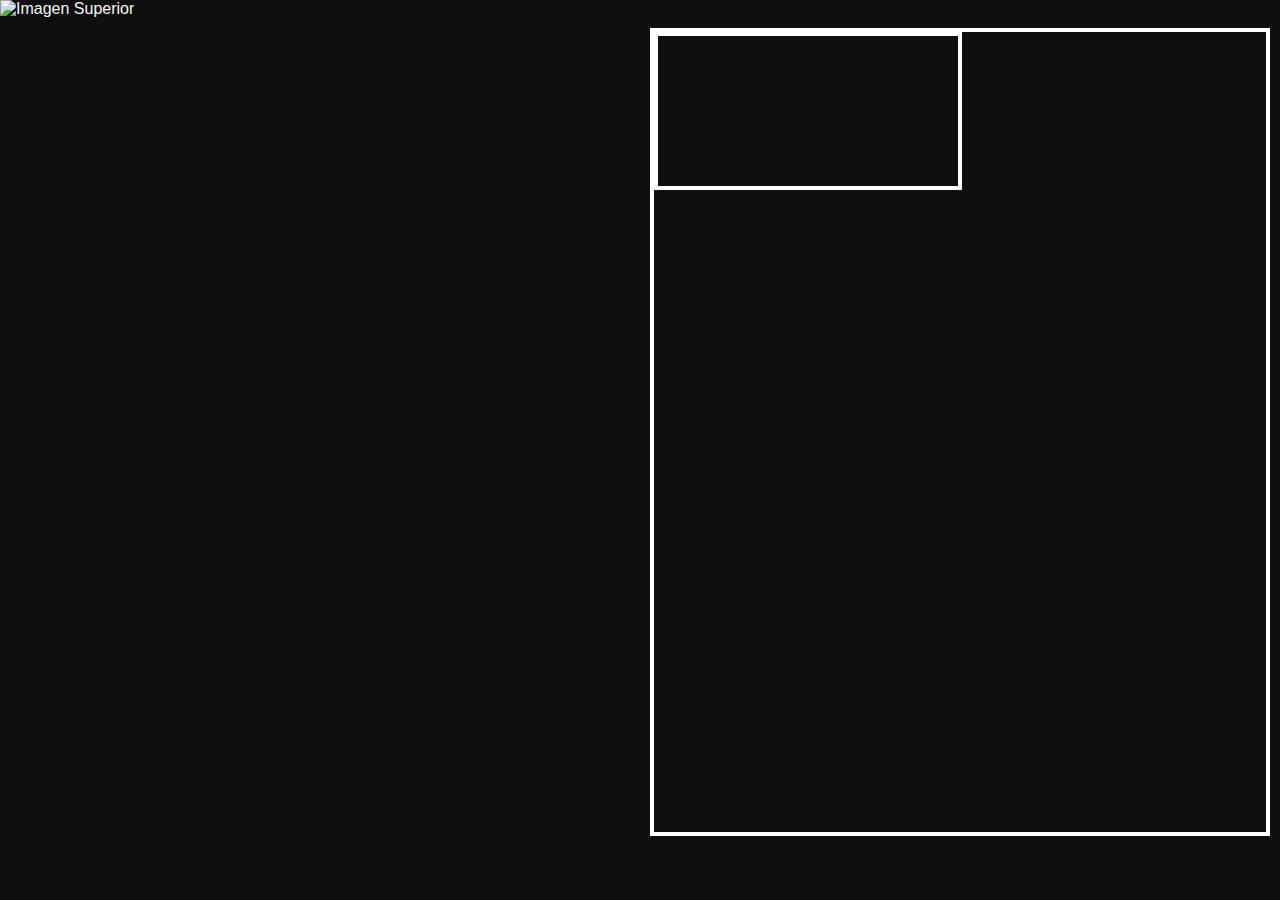
==== vis.html @ b8ab3692 "lolazo" ====
<!DOCTYPE html>
<html lang="es">
<head>
<meta charset="UTF-8">
<meta name="viewport" content="width=device-width, initial-scale=1.0">
<title>Disposición de Gráficos</title>
<link rel="stylesheet" href="style.css">
<script src="https://d3js.org/d3.v7.min.js"></script>
</head>
<body>

<div class="header-image">
  <!-- La imagen que elegirás más tarde -->
  <img src="path_to_your_image.jpg" alt="Imagen Superior" style="width:100%;">
</div>

<div class="container">
  <div class="left">
    <!-- Marcadores de posición para gráficos D3.js -->
    <div id="chart1" ></div>
    <div id="chart2" ></div>
    <div id="chart3" ></div>
  </div>
  <div class="right">
    <!-- Marcador de posición para un gráfico D3.js de ancho completo -->
    <div id="svg-container" style="height: 800px; overflow-y: auto;">
      <svg id="chart4"></svg>
    </div>
    
</div>

<script src="main.js"></script>

</body>
</html>
---- style.css ----
body { margin: 0; font-family: Arial, sans-serif; 
    background-color: rgb(15, 15, 15);
    color: whitesmoke;
}
.header-image { width: 100%; }
.container { display: flex; }
.left, .right { flex: 1; padding: 10px; }
.chart { border: 1px solid black; margin-bottom: 10px; height: 150px; }
.full { width: 100%; height: 300px; }
svg {
    border: solid 4px white;
}
#svg-container {
    border: solid 4px white;
    height: auto; /* o una altura específica que pueda contener todos tus elementos */
    overflow-y: auto; /* asegúrate de que esto esté permitiendo el scroll */
}
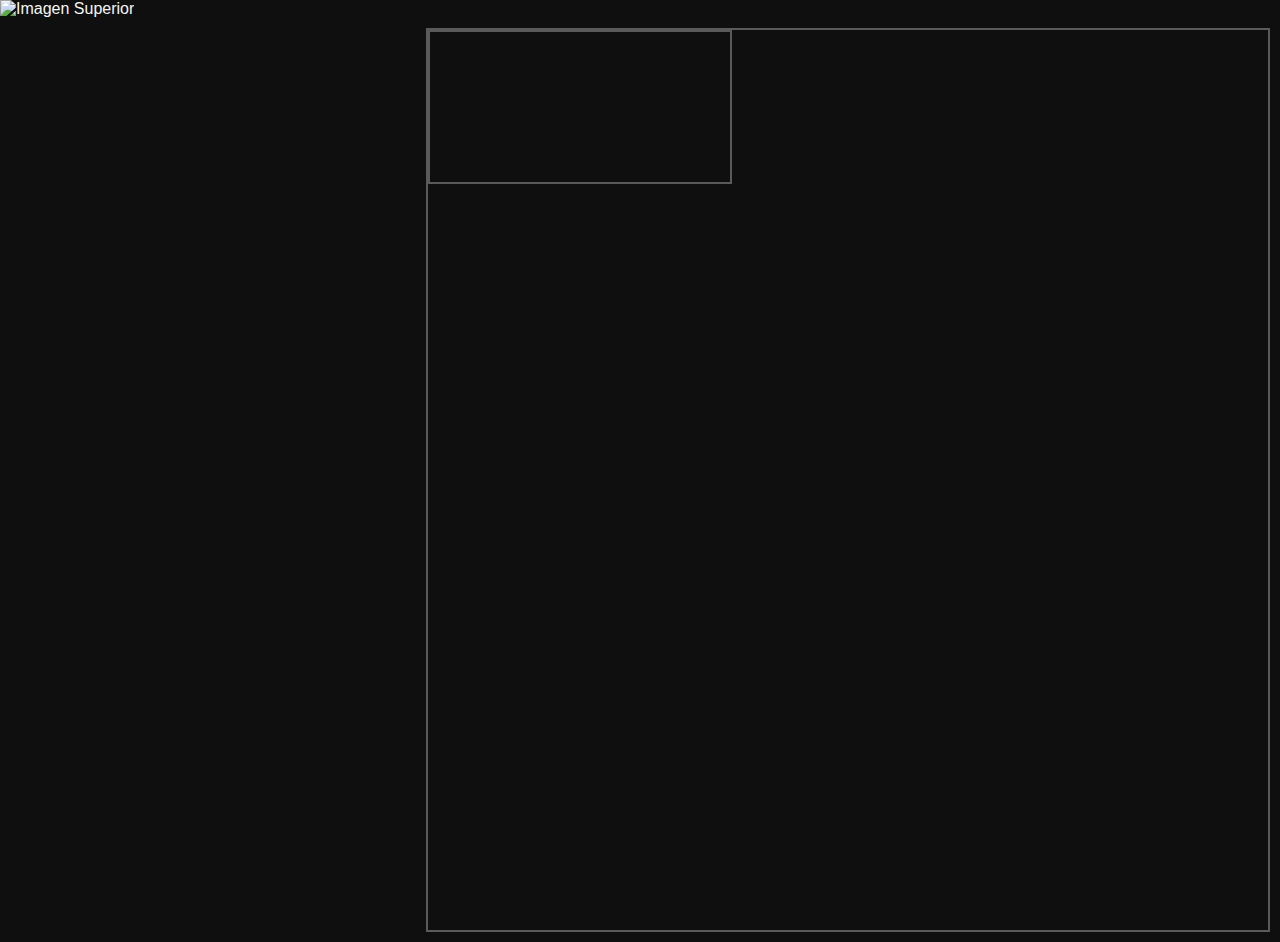
==== commit 12056f99: "fixed" ====
--- a/vis.html
+++ b/vis.html
@@ -23,7 +23,7 @@
   </div>
   <div class="right">
     <!-- Marcador de posición para un gráfico D3.js de ancho completo -->
-    <div id="svg-container" style="height: 800px; overflow-y: auto;">
+    <div id="svg-container" style="height: 900px;width: 840px; overflow-y: auto;">
       <svg id="chart4"></svg>
     </div>
     
--- a/style.css
+++ b/style.css
@@ -8,10 +8,11 @@
 .chart { border: 1px solid black; margin-bottom: 10px; height: 150px; }
 .full { width: 100%; height: 300px; }
 svg {
-    border: solid 4px white;
+    border: solid 2px rgb(90, 90, 90);
 }
 #svg-container {
-    border: solid 4px white;
+    border: solid 2px rgb(90, 90, 90);
     height: auto; /* o una altura específica que pueda contener todos tus elementos */
     overflow-y: auto; /* asegúrate de que esto esté permitiendo el scroll */
-}+    overflow-x: hidden; /* asegúrate de que esto esté permitiendo el scroll */
+}
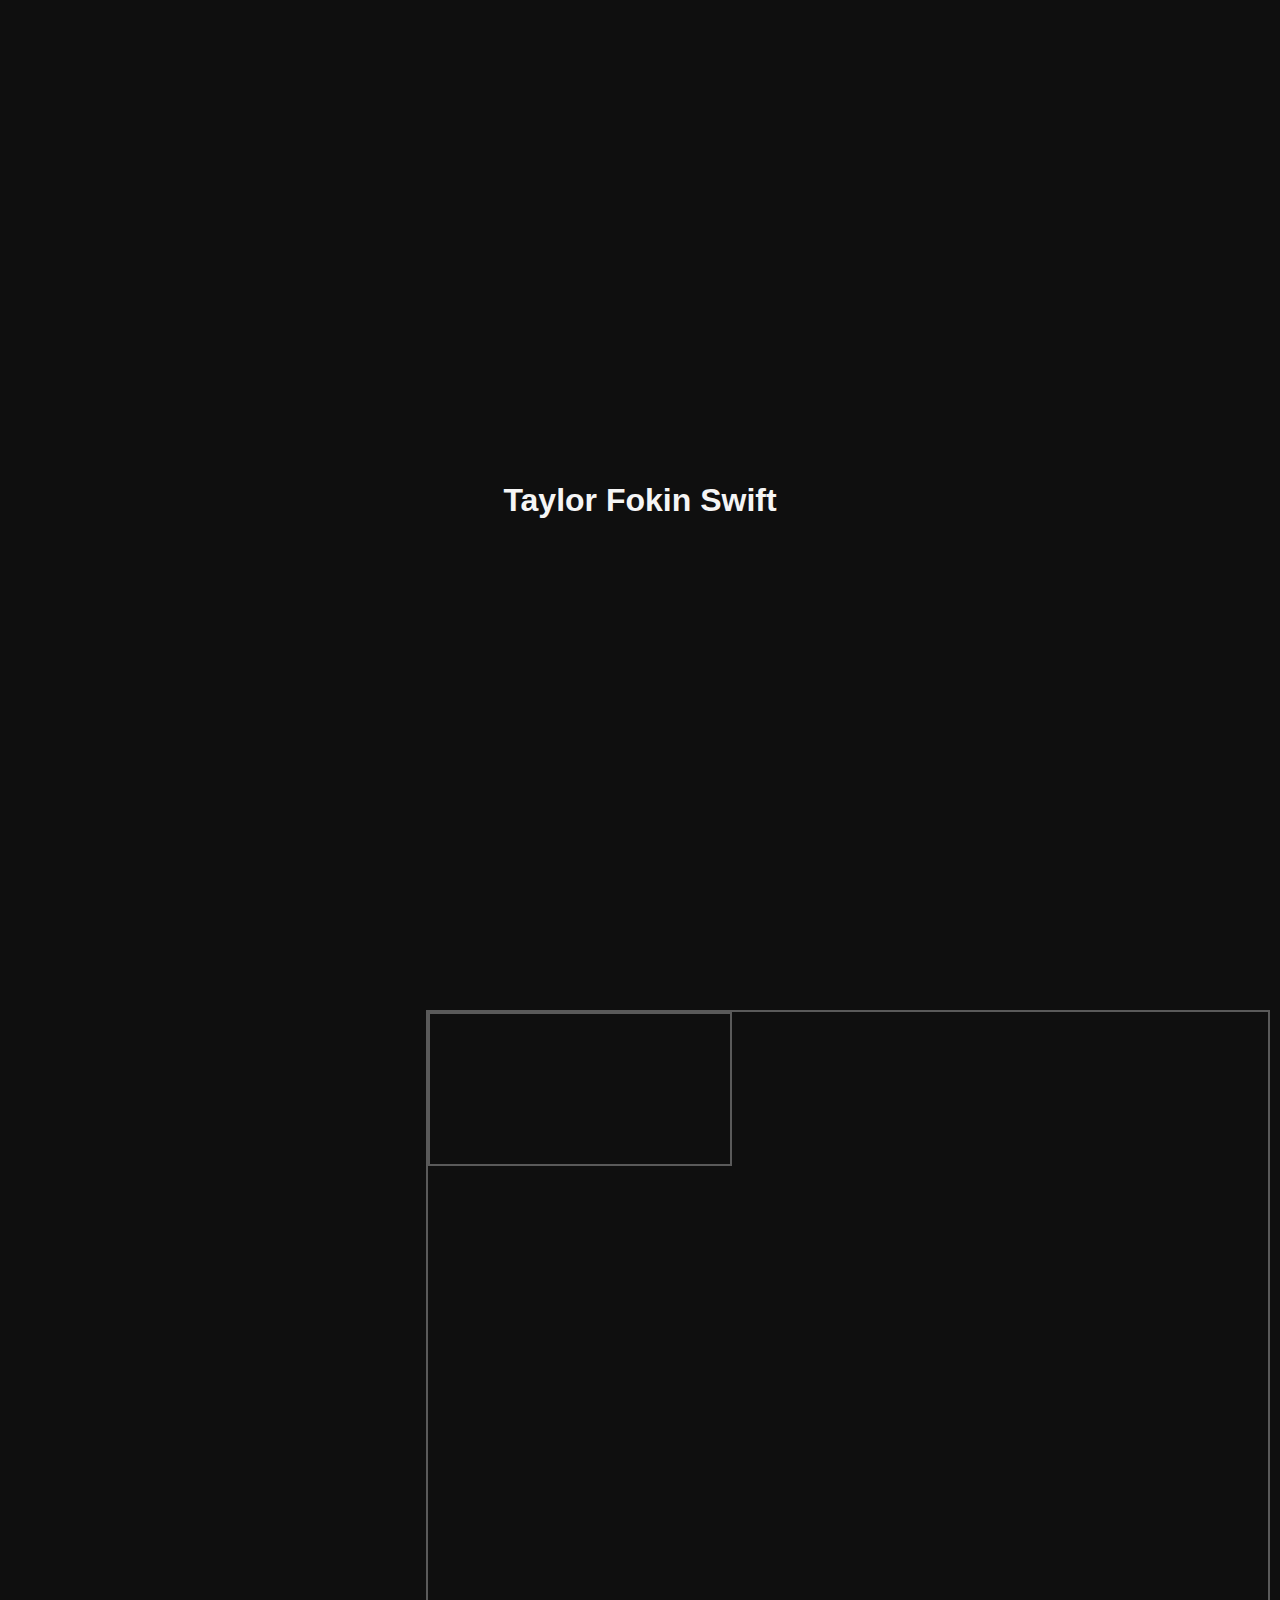
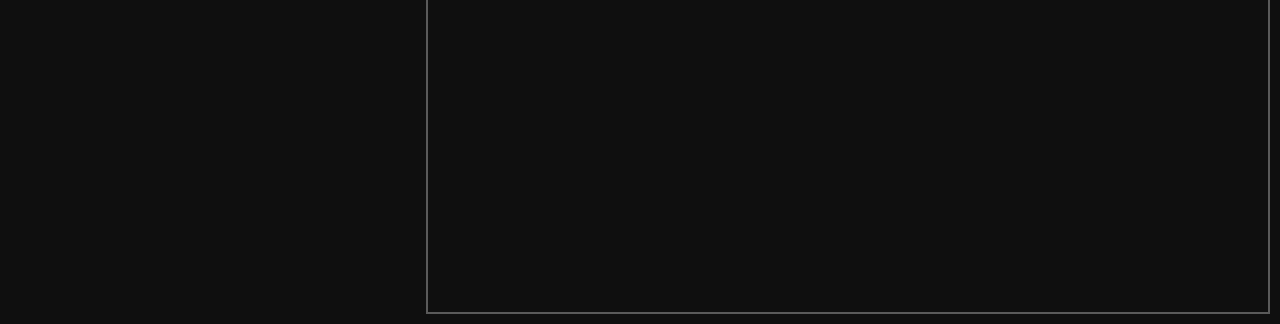
==== commit 1ad075ea: "sol" ====
--- a/vis.html
+++ b/vis.html
@@ -9,24 +9,21 @@
 </head>
 <body>
 
-<div class="header-image">
-  <!-- La imagen que elegirás más tarde -->
-  <img src="path_to_your_image.jpg" alt="Imagen Superior" style="width:100%;">
-</div>
+  <header>
+    <h1>Taylor Fokin Swift</h1>
+  </header>
 
 <div class="container">
   <div class="left">
     <!-- Marcadores de posición para gráficos D3.js -->
-    <div id="chart1" ></div>
-    <div id="chart2" ></div>
-    <div id="chart3" ></div>
+    <div id="chart2"></div>
   </div>
   <div class="right">
     <!-- Marcador de posición para un gráfico D3.js de ancho completo -->
     <div id="svg-container" style="height: 900px;width: 840px; overflow-y: auto;">
+
       <svg id="chart4"></svg>
     </div>
-    
 </div>
 
 <script src="main.js"></script>
--- a/style.css
+++ b/style.css
@@ -1,11 +1,11 @@
 body { margin: 0; font-family: Arial, sans-serif; 
     background-color: rgb(15, 15, 15);
-    color: whitesmoke;
+    color: #f5f5f5;
 }
 .header-image { width: 100%; }
 .container { display: flex; }
 .left, .right { flex: 1; padding: 10px; }
-.chart { border: 1px solid black; margin-bottom: 10px; height: 150px; }
+.chart { border: 1px solid rgb(0, 0, 0); margin-bottom: 10px; height: 150px; }
 .full { width: 100%; height: 300px; }
 svg {
     border: solid 2px rgb(90, 90, 90);
@@ -16,3 +16,15 @@
     overflow-y: auto; /* asegúrate de que esto esté permitiendo el scroll */
     overflow-x: hidden; /* asegúrate de que esto esté permitiendo el scroll */
 }
+.selected-album {
+    stroke: #e0e0e0; /* Color del borde */
+    stroke-width: 7; /* Ancho del borde */
+    stroke-opacity: 1; /* Opacidad del borde */
+}
+header {
+    display: flex;
+    justify-content: center;
+    align-items: center;
+    height: 1000px; /* Altura del header */
+    text-align: center; /* Asegura que el texto también esté centrado horizontalmente */
+}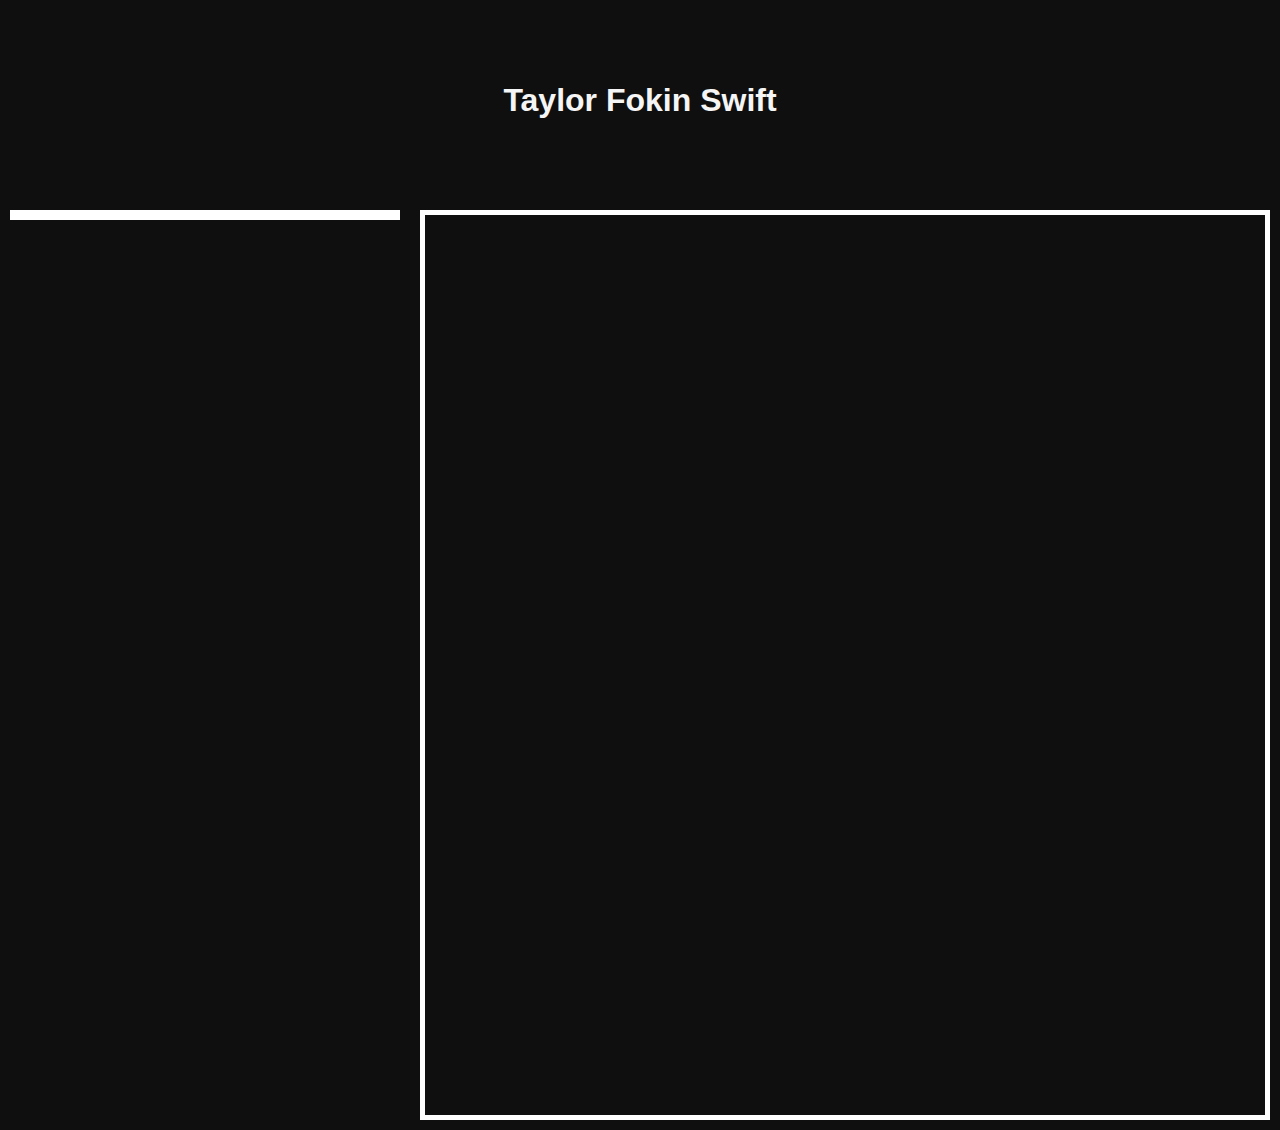
==== commit d77c5028: "imagenes agregadas" ====
--- a/vis.html
+++ b/vis.html
@@ -9,9 +9,11 @@
 </head>
 <body>
 
+<div id = "header">
   <header>
     <h1>Taylor Fokin Swift</h1>
   </header>
+</div>
 
 <div class="container">
   <div class="left">
--- a/style.css
+++ b/style.css
@@ -5,26 +5,26 @@
 .header-image { width: 100%; }
 .container { display: flex; }
 .left, .right { flex: 1; padding: 10px; }
-.chart { border: 1px solid rgb(0, 0, 0); margin-bottom: 10px; height: 150px; }
+.chart { border: 5px solid rgb(0, 0, 0); margin-bottom: 10px; height: 150px; }
 .full { width: 100%; height: 300px; }
-svg {
-    border: solid 2px rgb(90, 90, 90);
+#chart2 {
+    border: solid 5px rgb(255, 255, 255);
 }
 #svg-container {
-    border: solid 2px rgb(90, 90, 90);
+    border: solid 5px rgb(255, 255, 255);
     height: auto; /* o una altura específica que pueda contener todos tus elementos */
     overflow-y: auto; /* asegúrate de que esto esté permitiendo el scroll */
     overflow-x: hidden; /* asegúrate de que esto esté permitiendo el scroll */
 }
 .selected-album {
-    stroke: #e0e0e0; /* Color del borde */
-    stroke-width: 7; /* Ancho del borde */
+    stroke: #ffffff; /* Color del borde */
+    stroke-width: 5px; /* Ancho del borde */
     stroke-opacity: 1; /* Opacidad del borde */
 }
 header {
     display: flex;
     justify-content: center;
     align-items: center;
-    height: 1000px; /* Altura del header */
+    height: 200px; /* Altura del header */
     text-align: center; /* Asegura que el texto también esté centrado horizontalmente */
 }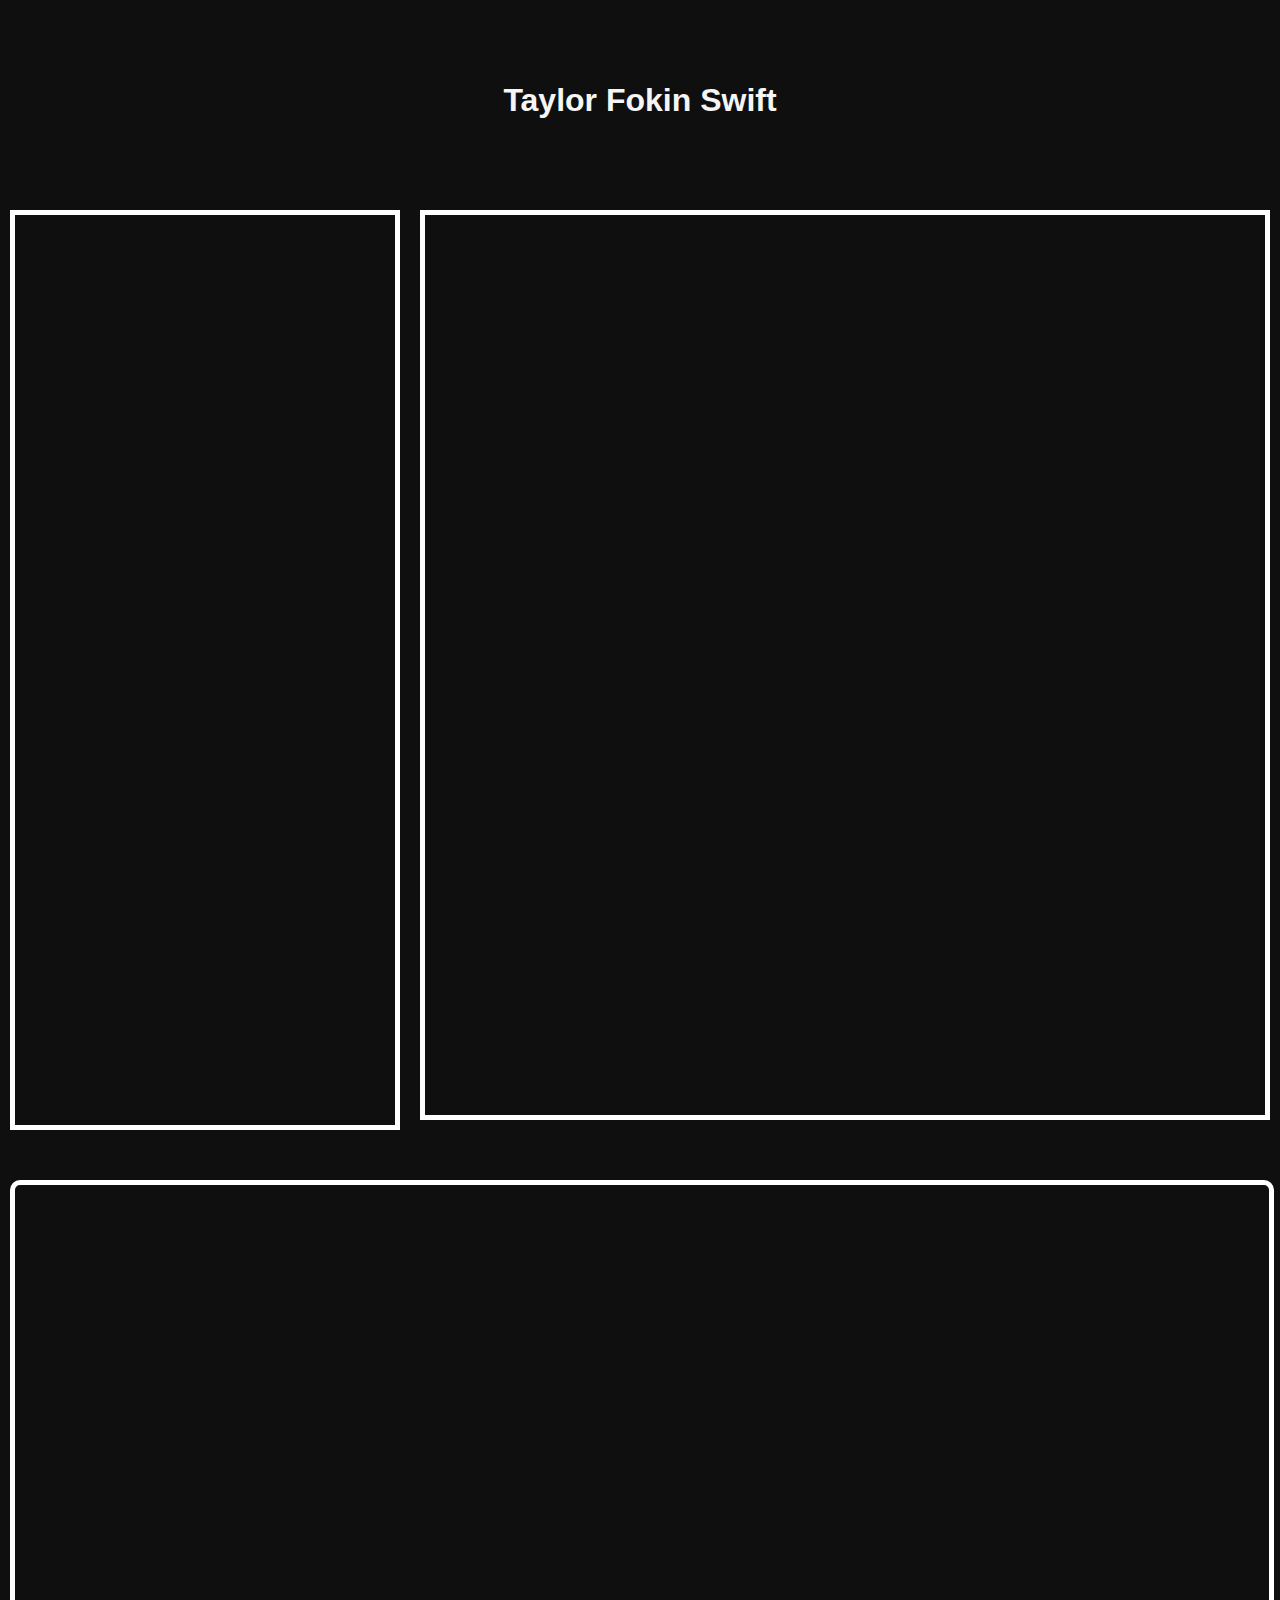
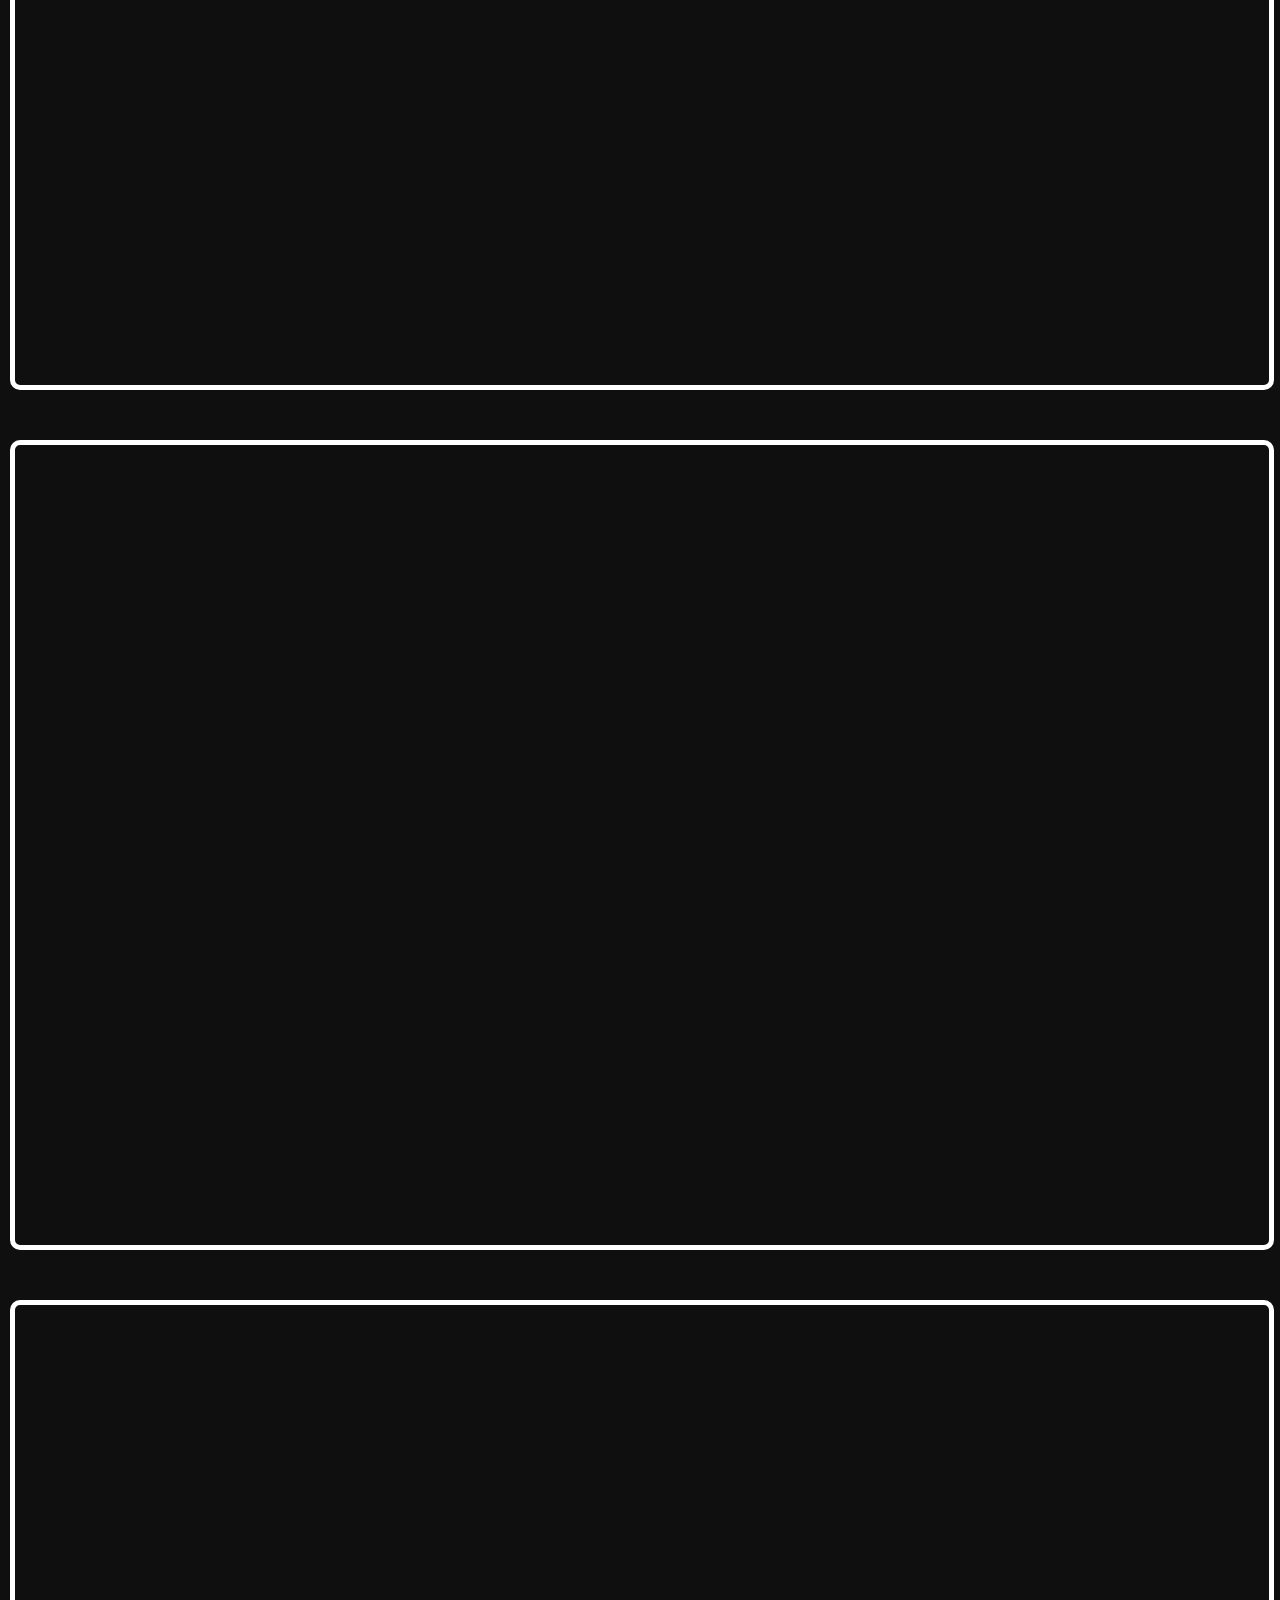
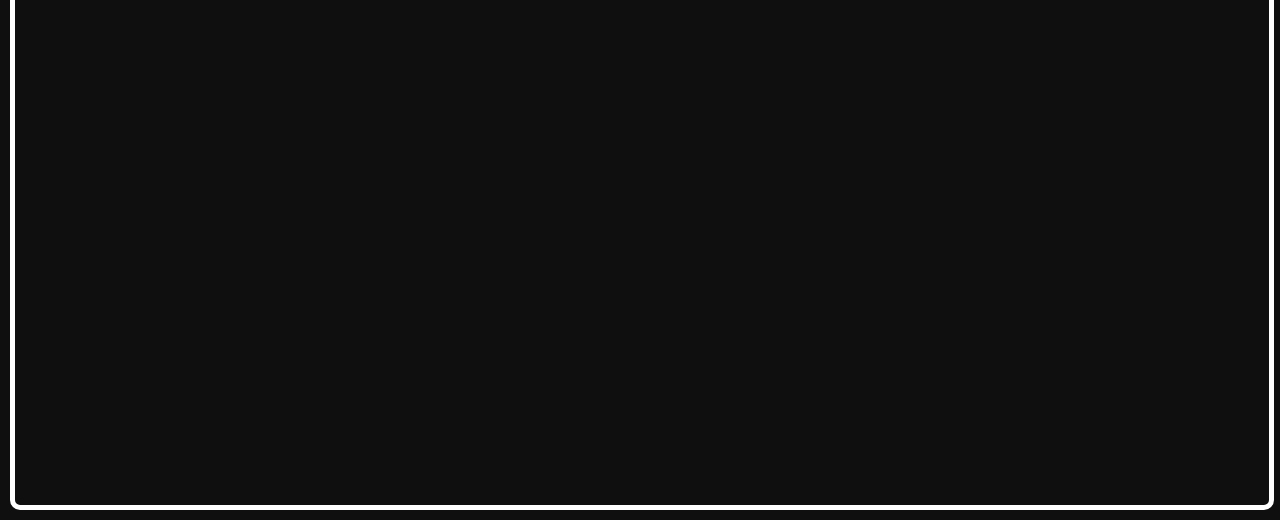
==== commit b9af7b7e: "record mundial" ====
--- a/vis.html
+++ b/vis.html
@@ -16,16 +16,26 @@
 </div>
 
 <div class="container">
-  <div class="left">
-    <!-- Marcadores de posición para gráficos D3.js -->
-    <div id="chart2"></div>
+  <div class="top">
+    <div class="left">
+      <div id="chart2"></div>
+    </div>
+
+    <div class="right">
+      <div id="svg-container" style="height: 900px;width: 840px; overflow-y: auto;">
+        <svg id="chart4"></svg>
+      </div>
+    </div>
   </div>
-  <div class="right">
-    <!-- Marcador de posición para un gráfico D3.js de ancho completo -->
-    <div id="svg-container" style="height: 900px;width: 840px; overflow-y: auto;">
 
-      <svg id="chart4"></svg>
-    </div>
+  <div class="bottom">
+    <div id="chart1"></div>
+    <div id="chart3"></div>
+    <div id="chart5"></div>
+  </div>
+</div>
+   
+
 </div>
 
 <script src="main.js"></script>
--- a/style.css
+++ b/style.css
@@ -1,20 +1,30 @@
-body { margin: 0; font-family: Arial, sans-serif; 
+body { 
+    margin: 0; 
+    font-family: Arial, sans-serif; 
     background-color: rgb(15, 15, 15);
     color: #f5f5f5;
 }
-.header-image { width: 100%; }
-.container { display: flex; }
+
+html { 
+    overflow-x: hidden;
+}
+
+.header-image { 
+    width: 100%; 
+}
+.container { 
+    display: flex; 
+}
 .left, .right { flex: 1; padding: 10px; }
-.chart { border: 5px solid rgb(0, 0, 0); margin-bottom: 10px; height: 150px; }
-.full { width: 100%; height: 300px; }
+
 #chart2 {
     border: solid 5px rgb(255, 255, 255);
+    height: 100%; /* o una altura específica que pueda contener todos tus elementos */
 }
 #svg-container {
     border: solid 5px rgb(255, 255, 255);
     height: auto; /* o una altura específica que pueda contener todos tus elementos */
     overflow-y: auto; /* asegúrate de que esto esté permitiendo el scroll */
-    overflow-x: hidden; /* asegúrate de que esto esté permitiendo el scroll */
 }
 .selected-album {
     stroke: #ffffff; /* Color del borde */
@@ -27,4 +37,47 @@
     align-items: center;
     height: 200px; /* Altura del header */
     text-align: center; /* Asegura que el texto también esté centrado horizontalmente */
+}
+.selected-artist {
+    stroke: white;
+    stroke-width: 4; /* Ajusta el ancho del margen según lo necesites */
+  }
+  
+#chart3 {
+    border-radius: 10px;
+    margin: 10px;
+    height: 800px;
+    width: 98%;
+    border: 5px solid rgb(255, 255, 255);
+    margin-top: 50px;
+}
+
+.container {
+    display: flex;
+    flex-direction: column; /* Esto coloca los contenedores .top y .bottom uno encima del otro */
+  }
+  
+  .top {
+    display: flex; /* Esto mantiene a chart2 y chart4 lado a lado */
+  }
+  
+  .left, .right {
+    flex: 1; /* Esto les da a los contenedores .left y .right tamaños iguales dentro de .top */
+  }
+  
+#chart1 {
+    border-radius: 10px;
+    margin: 10px;
+    height: 800px;
+    width: 98%;
+    border: 5px solid rgb(255, 255, 255);
+    margin-top: 50px;
+}
+#chart5 {
+    border-radius: 10px;
+    margin: 10px;
+    height: 800px;
+    width: 98%;
+    border: 5px solid rgb(255, 255, 255);
+    margin-top: 50px;
 }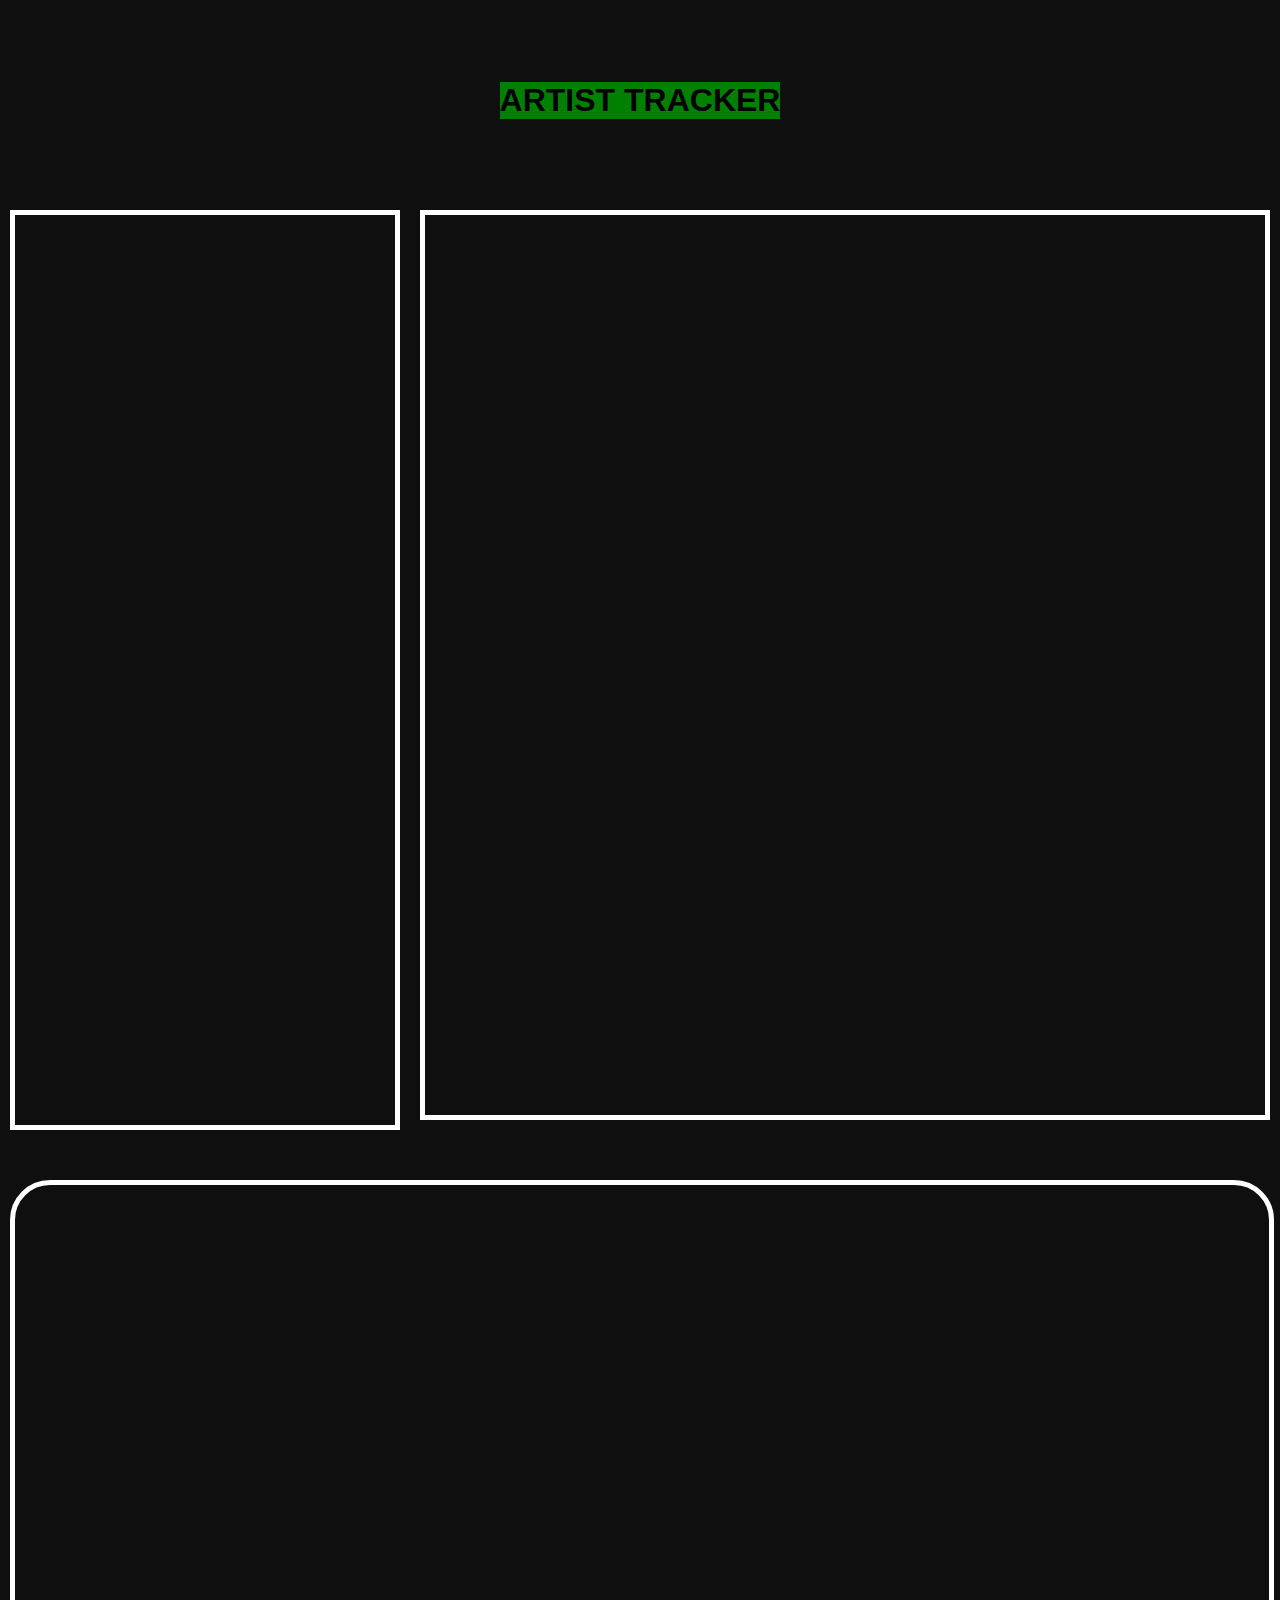
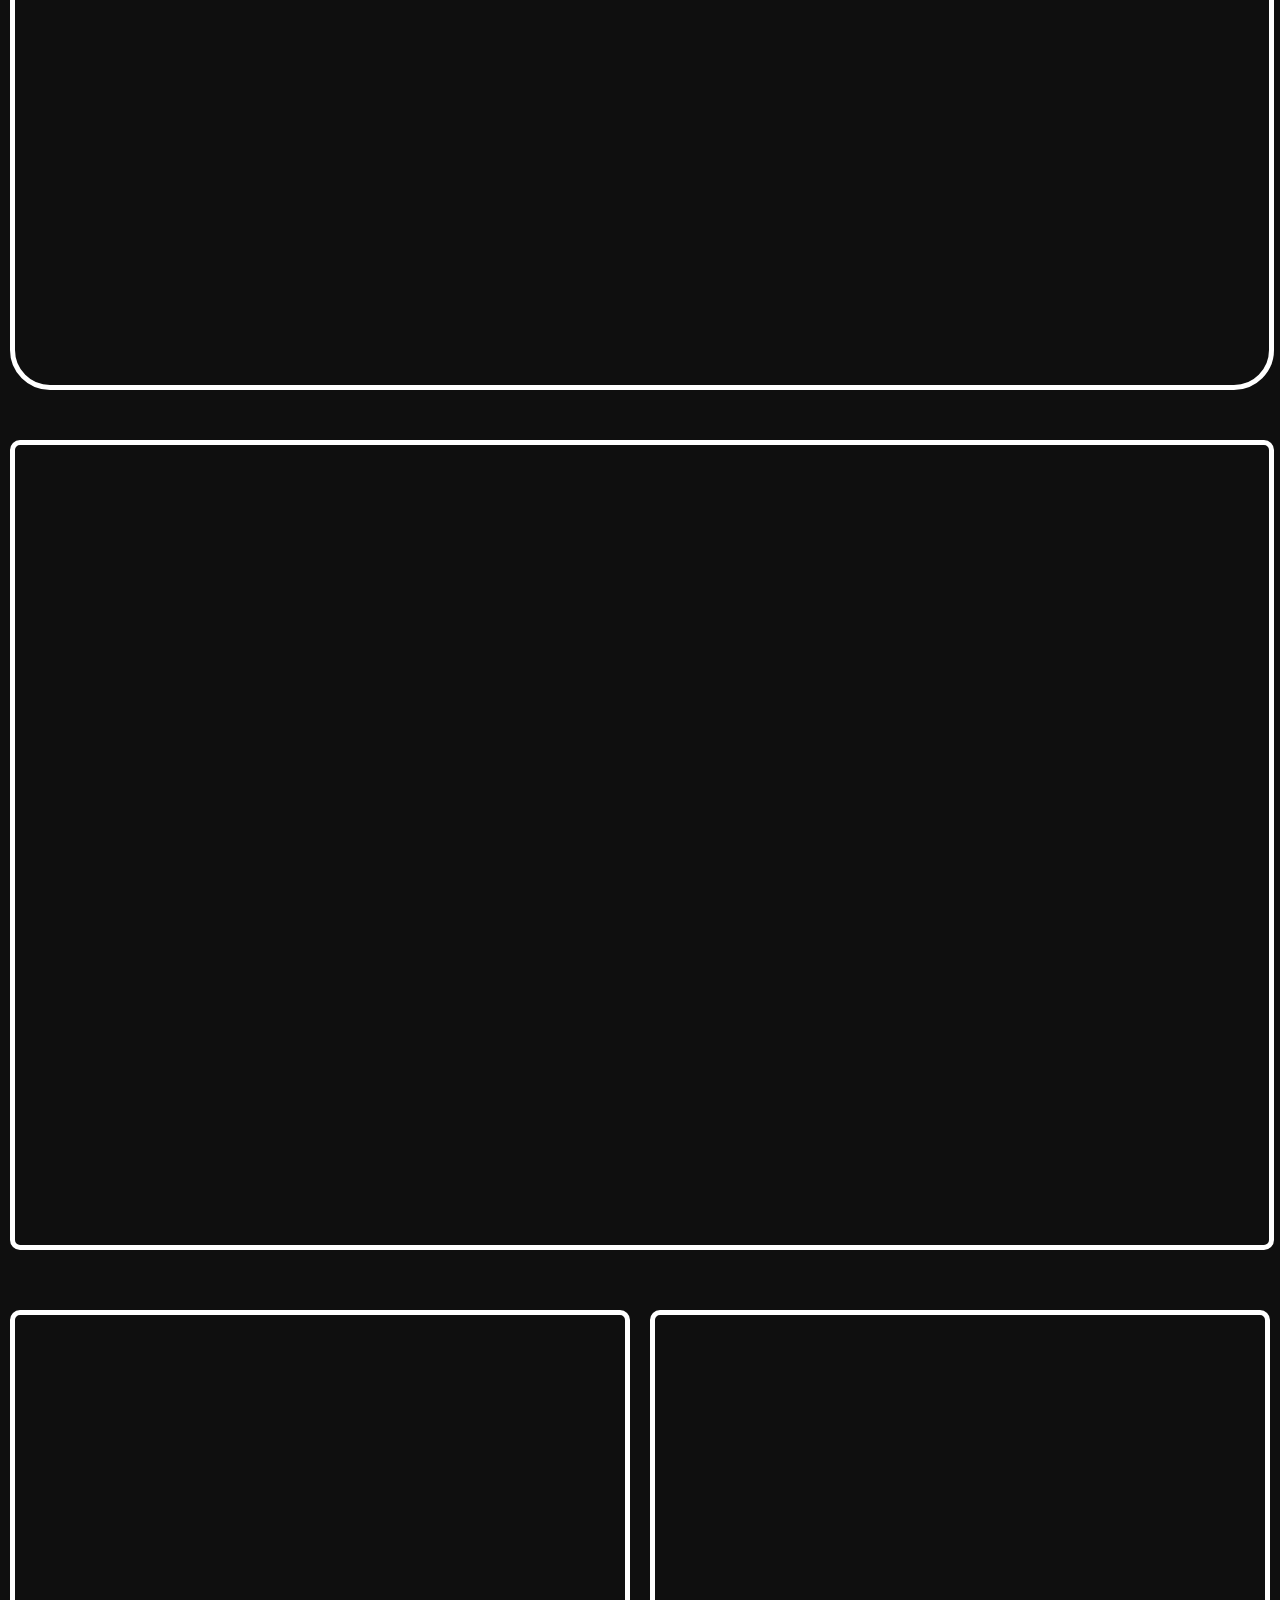
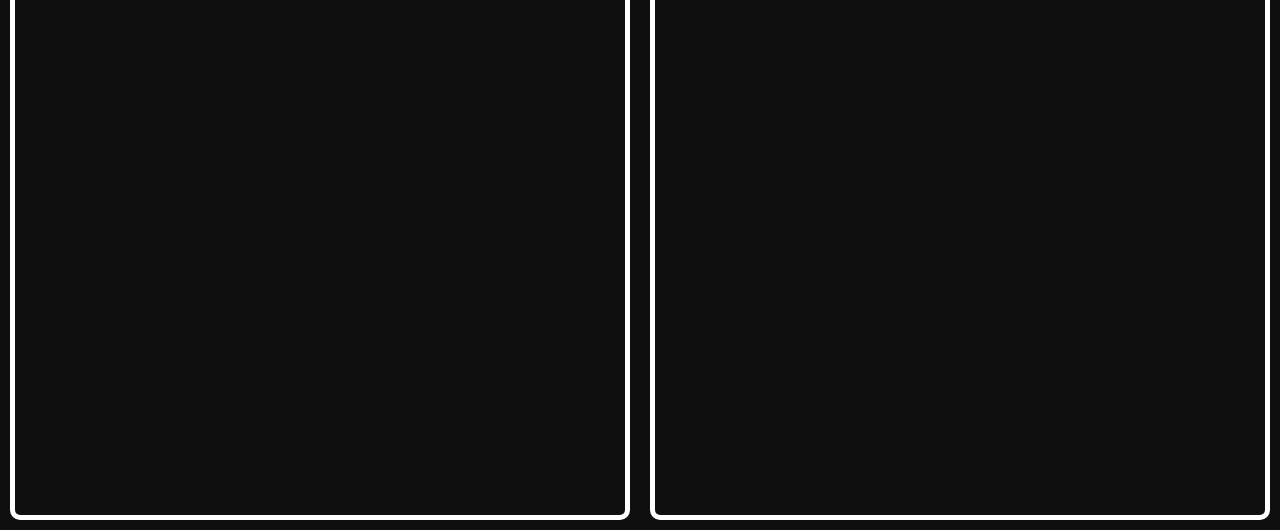
==== commit 2b68734e: "fixed" ====
--- a/vis.html
+++ b/vis.html
@@ -11,9 +11,12 @@
 
 <div id = "header">
   <header>
-    <h1>Taylor Fokin Swift</h1>
+    <H1 style="background-color: green; stroke: aliceblue;stroke-width: 2px; color: black;">ARTIST TRACKER</H1>
   </header>
 </div>
+
+<div id="tooltip" style="display: none; position: absolute; background-color: rgb(79, 214, 180); color: rgb(0, 0, 0); padding: 5px; border-radius: 5px; z-index: 999;"></div>
+
 
 <div class="container">
   <div class="top">
@@ -31,10 +34,14 @@
   <div class="bottom">
     <div id="chart1"></div>
     <div id="chart3"></div>
+  </div>
+
+  <div class="container-bottom">
     <div id="chart5"></div>
+    <div id="chart6"></div>
   </div>
 </div>
-   
+
 
 </div>
 
@@ -42,4 +49,3 @@
 
 </body>
 </html>
-
--- a/style.css
+++ b/style.css
@@ -66,18 +66,42 @@
   }
   
 #chart1 {
+    border-radius: 40px;
+    margin: 10px;
+    height: 800px;
+    width: 98%;
+    border: 5px solid rgb(255, 255, 255);   
+    margin-top: 50px;
+}
+#chart5 {
+    border: 5px solid rgb(255, 255, 255);
+    margin-top: 50px;
+}
+.low-opacity {
+    opacity: 0.5; /* Ajusta este valor según la opacidad que desees */
+  }
+.reset-opacity{
+    opacity: 1;
+}
+.texto-sombreado {
+    color: rgb(21, 255, 0); /* Color del texto */
+    text-shadow: -1px 1px rgb(255, 255, 255); /* Sombreado blanco */
+
+}
+
+#chart5, #chart6 {
     border-radius: 10px;
     margin: 10px;
     height: 800px;
-    width: 98%;
+    width: 900px;
     border: 5px solid rgb(255, 255, 255);
     margin-top: 50px;
 }
-#chart5 {
-    border-radius: 10px;
-    margin: 10px;
-    height: 800px;
-    width: 98%;
-    border: 5px solid rgb(255, 255, 255);
-    margin-top: 50px;
-}+
+.container-bottom {
+    display: flex;
+    flex-direction: row; /* Esto alinea los elementos secundarios en línea /
+    align-items: center; / Esto los centra verticalmente, si es necesario /
+    justify-content: center; / Esto los centra horizontalmente en el contenedor */
+  }
+
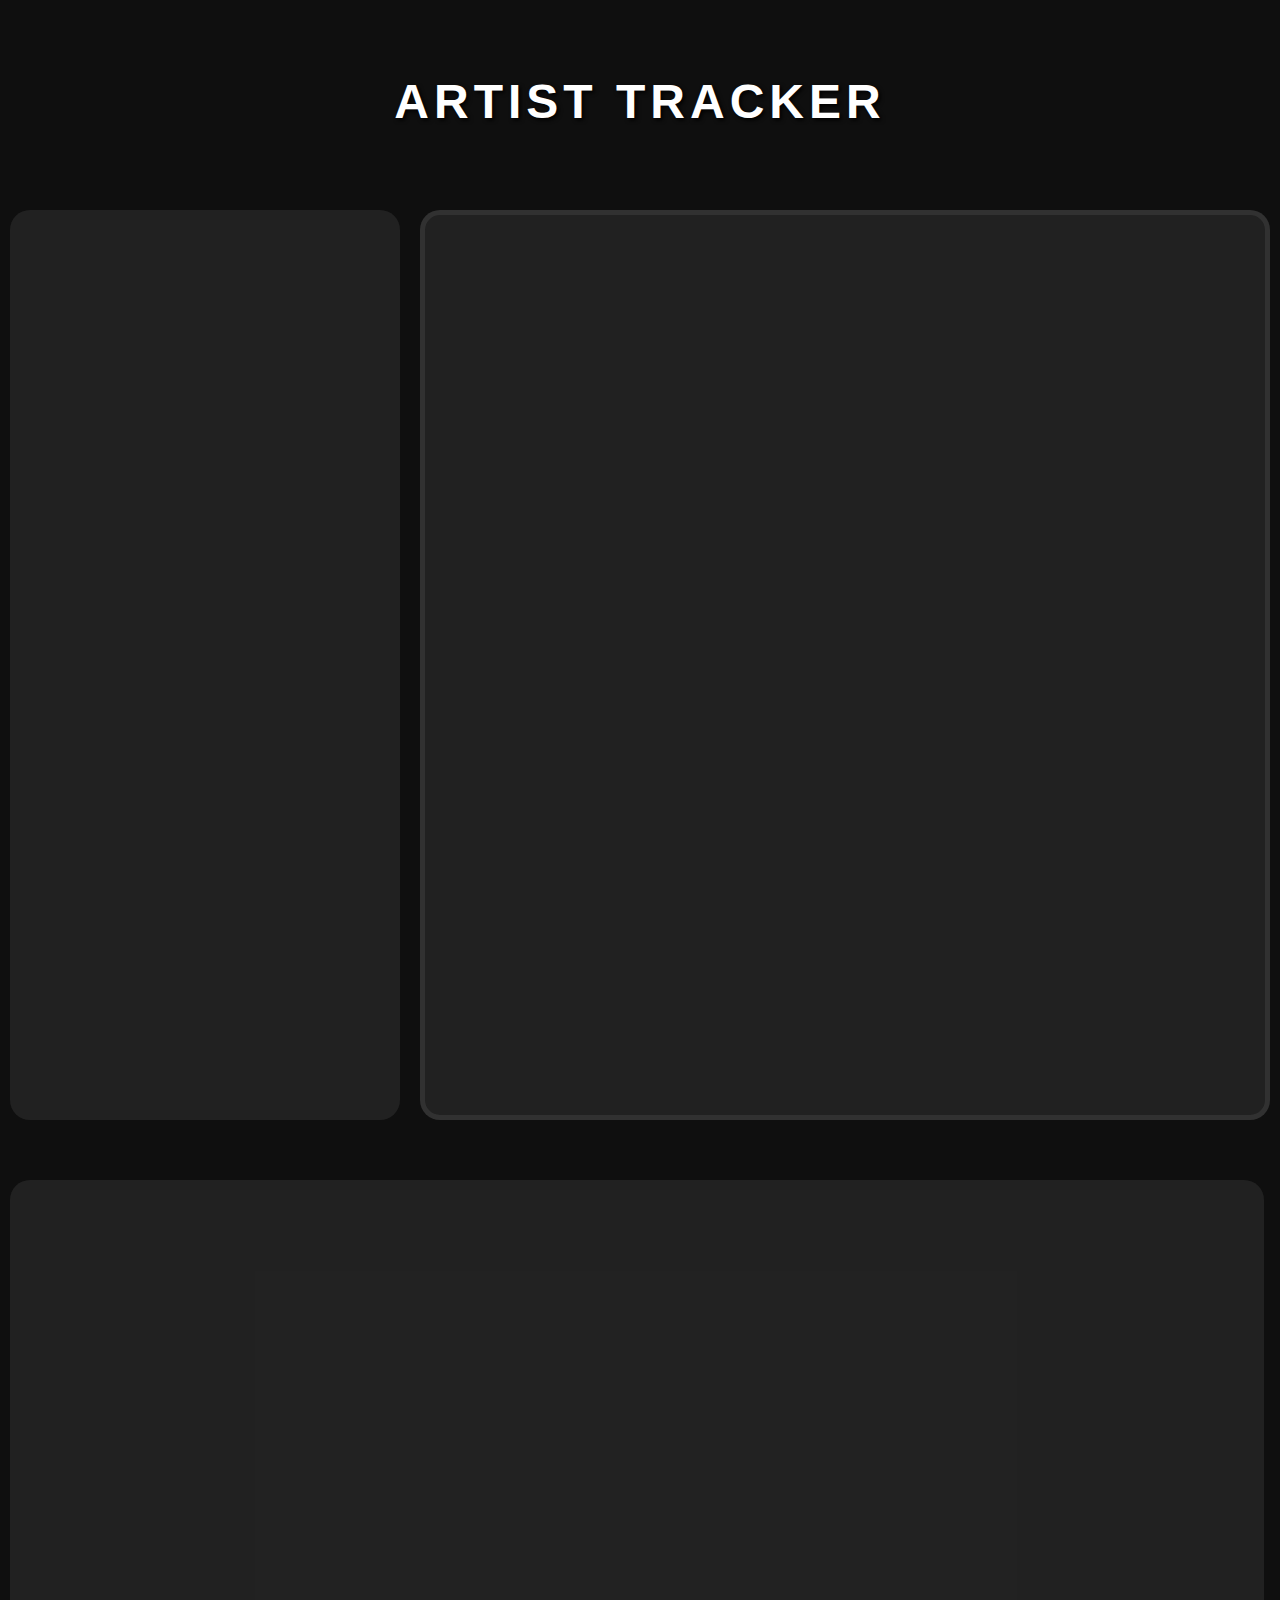
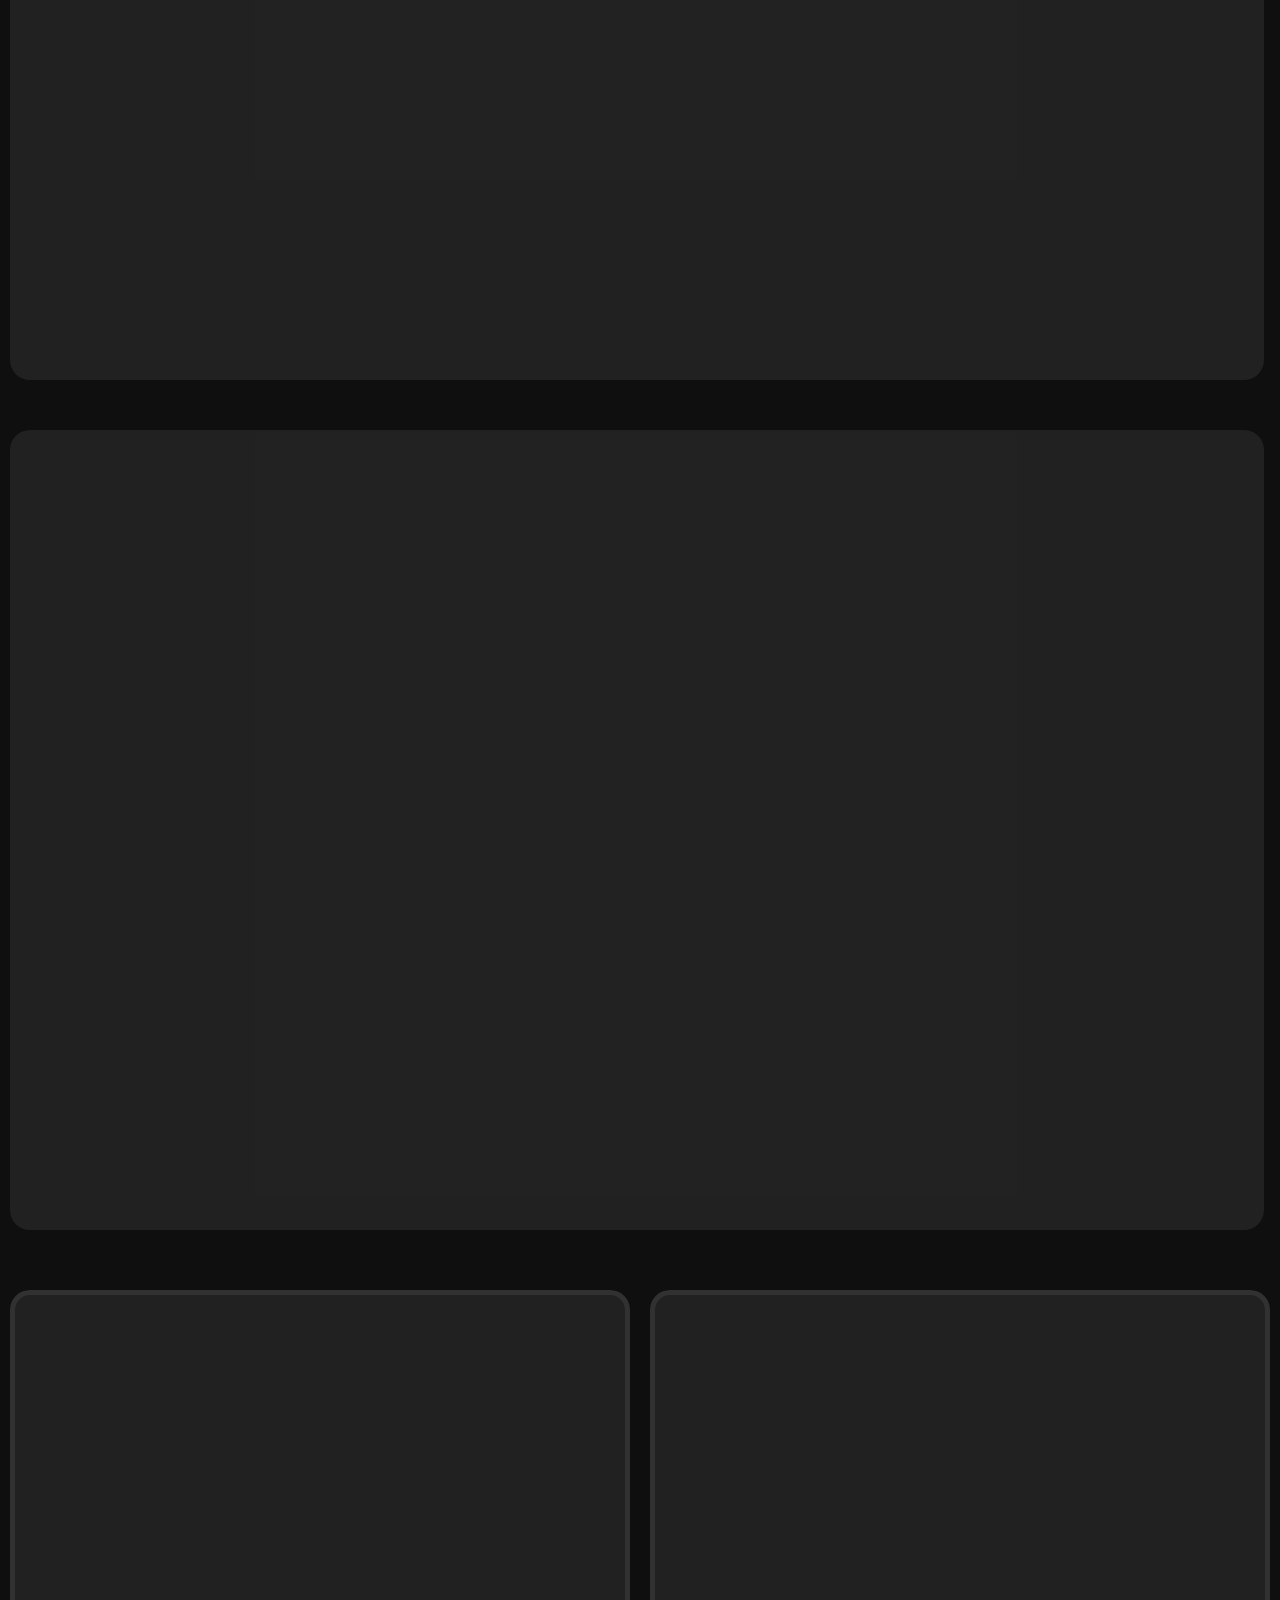
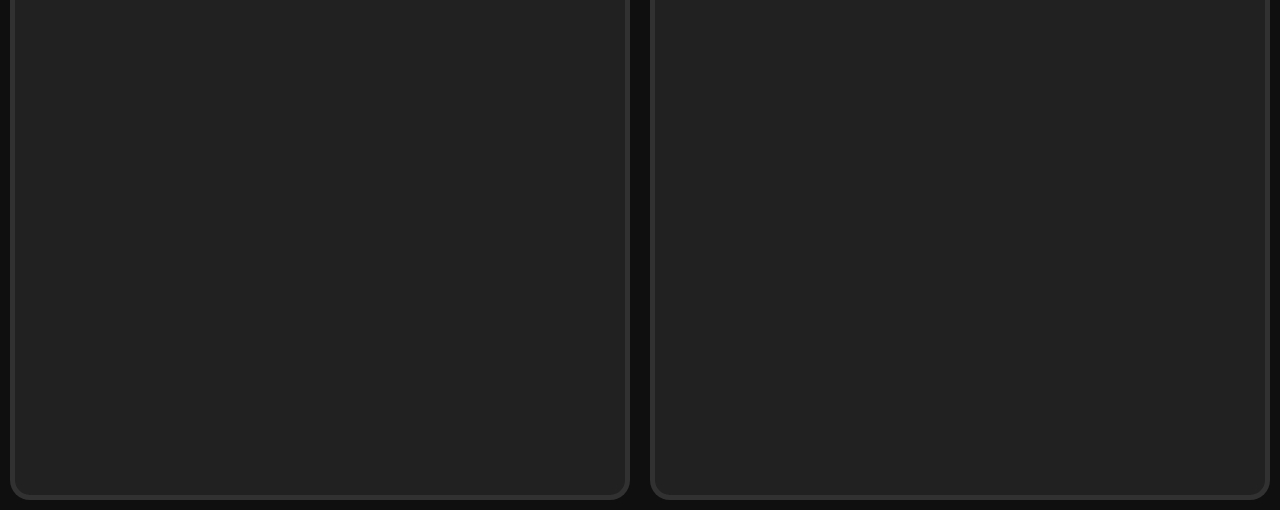
==== commit 7e6fb37a: "redy" ====
--- a/vis.html
+++ b/vis.html
@@ -9,11 +9,11 @@
 </head>
 <body>
 
-<div id = "header">
-  <header>
-    <H1 style="background-color: green; stroke: aliceblue;stroke-width: 2px; color: black;">ARTIST TRACKER</H1>
-  </header>
-</div>
+  <div id = "header">
+    <header>
+      <h1 class="header-title">Artist Tracker</h1>
+    </header>
+  </div>
 
 <div id="tooltip" style="display: none; position: absolute; background-color: rgb(79, 214, 180); color: rgb(0, 0, 0); padding: 5px; border-radius: 5px; z-index: 999;"></div>
 
--- a/style.css
+++ b/style.css
@@ -9,6 +9,7 @@
     overflow-x: hidden;
 }
 
+
 .header-image { 
     width: 100%; 
 }
@@ -17,14 +18,27 @@
 }
 .left, .right { flex: 1; padding: 10px; }
 
+#chart4{
+    margin-top: 30px;
+
+}
+#chart6{
+    margin-top: 30px;
+    background-color: rgba(197, 197, 197,0.1);
+}
 #chart2 {
-    border: solid 5px rgb(255, 255, 255);
+    background-color: rgba(197, 197, 197,0.1);
+    border-radius: 20px;
     height: 100%; /* o una altura específica que pueda contener todos tus elementos */
 }
+
 #svg-container {
-    border: solid 5px rgb(255, 255, 255);
+    border: solid 5px rgba(197, 197, 197,0.1);
+    border-radius: 20px;
     height: auto; /* o una altura específica que pueda contener todos tus elementos */
     overflow-y: auto; /* asegúrate de que esto esté permitiendo el scroll */
+    background-color: rgba(197, 197, 197,0.1);
+
 }
 .selected-album {
     stroke: #ffffff; /* Color del borde */
@@ -48,7 +62,8 @@
     margin: 10px;
     height: 800px;
     width: 98%;
-    border: 5px solid rgb(255, 255, 255);
+    background-color: rgba(197, 197, 197,0.1);
+    border-radius: 20px;
     margin-top: 50px;
 }
 
@@ -70,11 +85,13 @@
     margin: 10px;
     height: 800px;
     width: 98%;
-    border: 5px solid rgb(255, 255, 255);   
+    background-color: rgba(197, 197, 197,0.1);
+    border-radius: 20px;  
     margin-top: 50px;
 }
 #chart5 {
-    border: 5px solid rgb(255, 255, 255);
+    background-color: rgba(197, 197, 197,0.1);
+    border-radius: 20px;
     margin-top: 50px;
 }
 .low-opacity {
@@ -94,7 +111,8 @@
     margin: 10px;
     height: 800px;
     width: 900px;
-    border: 5px solid rgb(255, 255, 255);
+    border: solid 5px rgba(197, 197, 197,0.1);
+    border-radius: 20px;
     margin-top: 50px;
 }
 
@@ -105,3 +123,13 @@
     justify-content: center; / Esto los centra horizontalmente en el contenedor */
   }
 
+  .header-title {
+    font-size: 3em;
+    color: #ffffff; 
+    text-align: center; 
+    font-family: 'Arial', sans-serif; 
+    text-transform: uppercase; 
+    letter-spacing: 5px; 
+    text-shadow: 2px 2px 4px #000000; 
+    margin-bottom: 30px;
+    }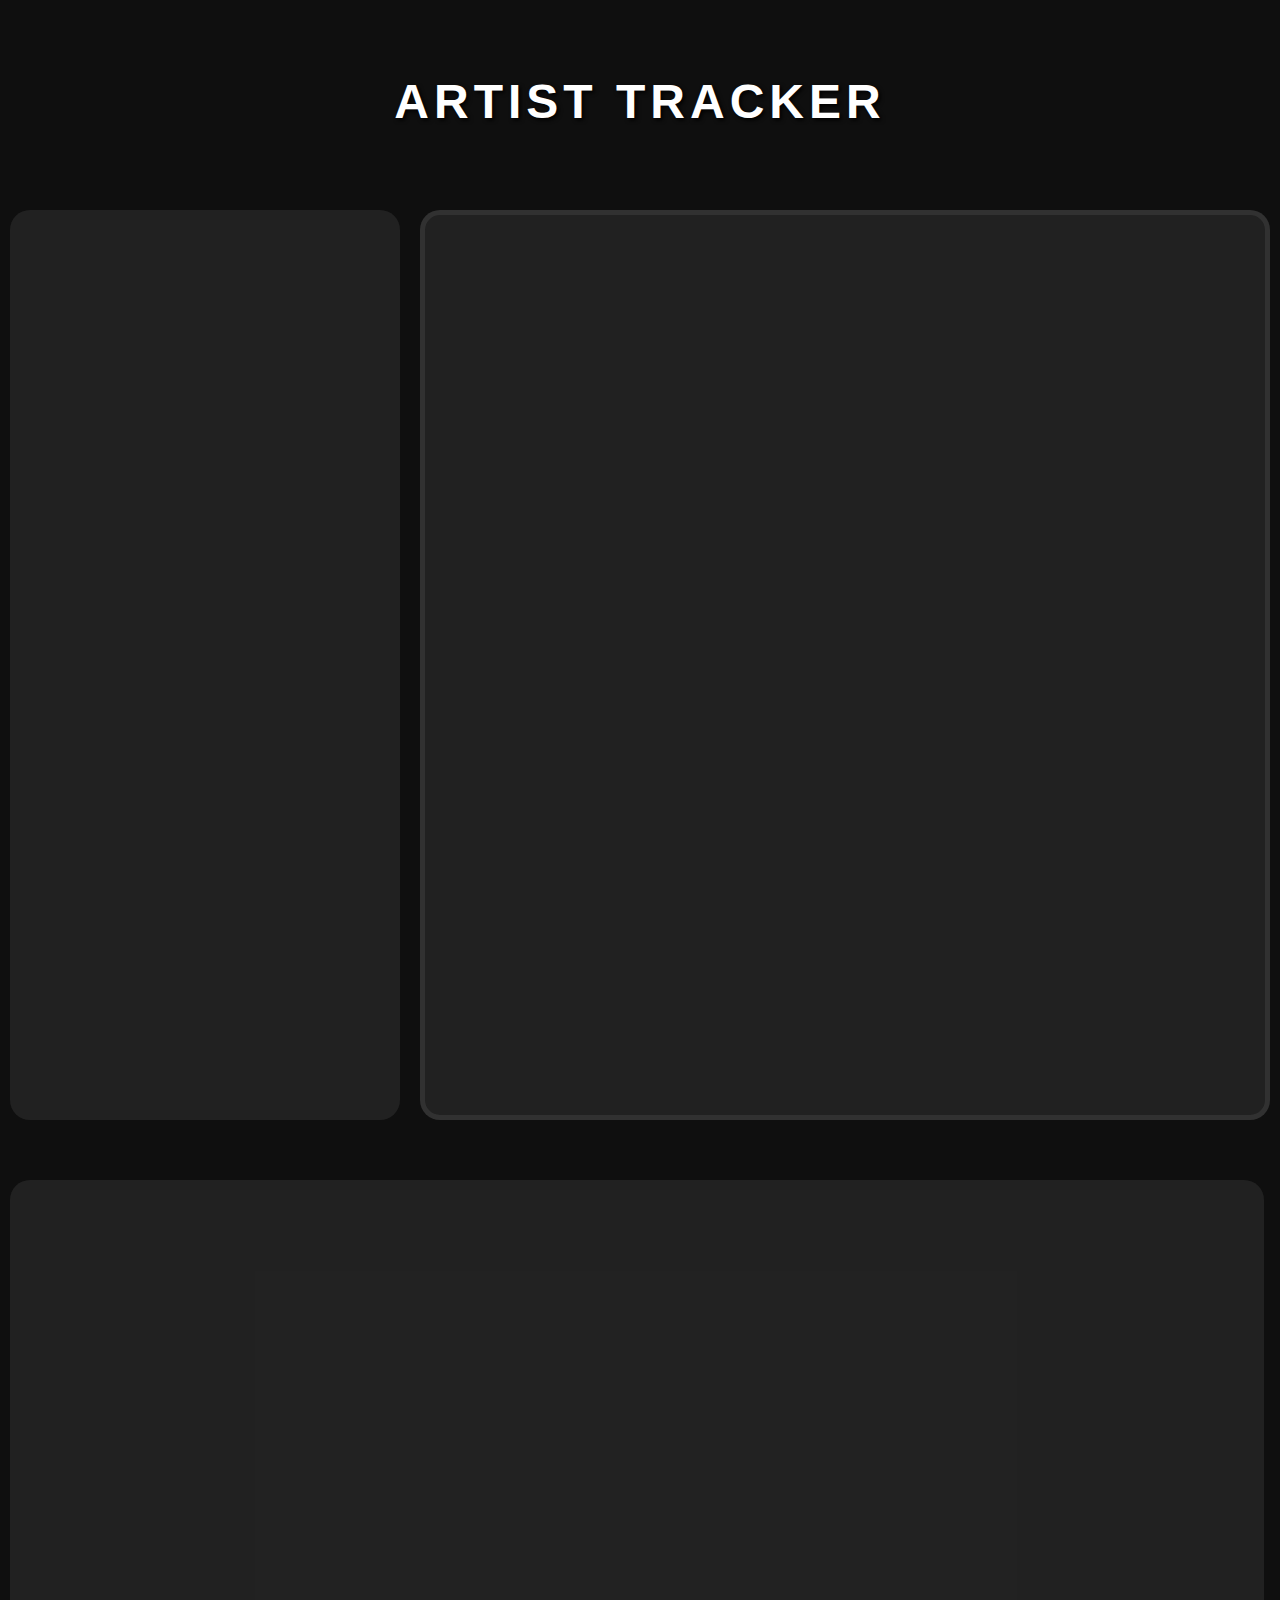
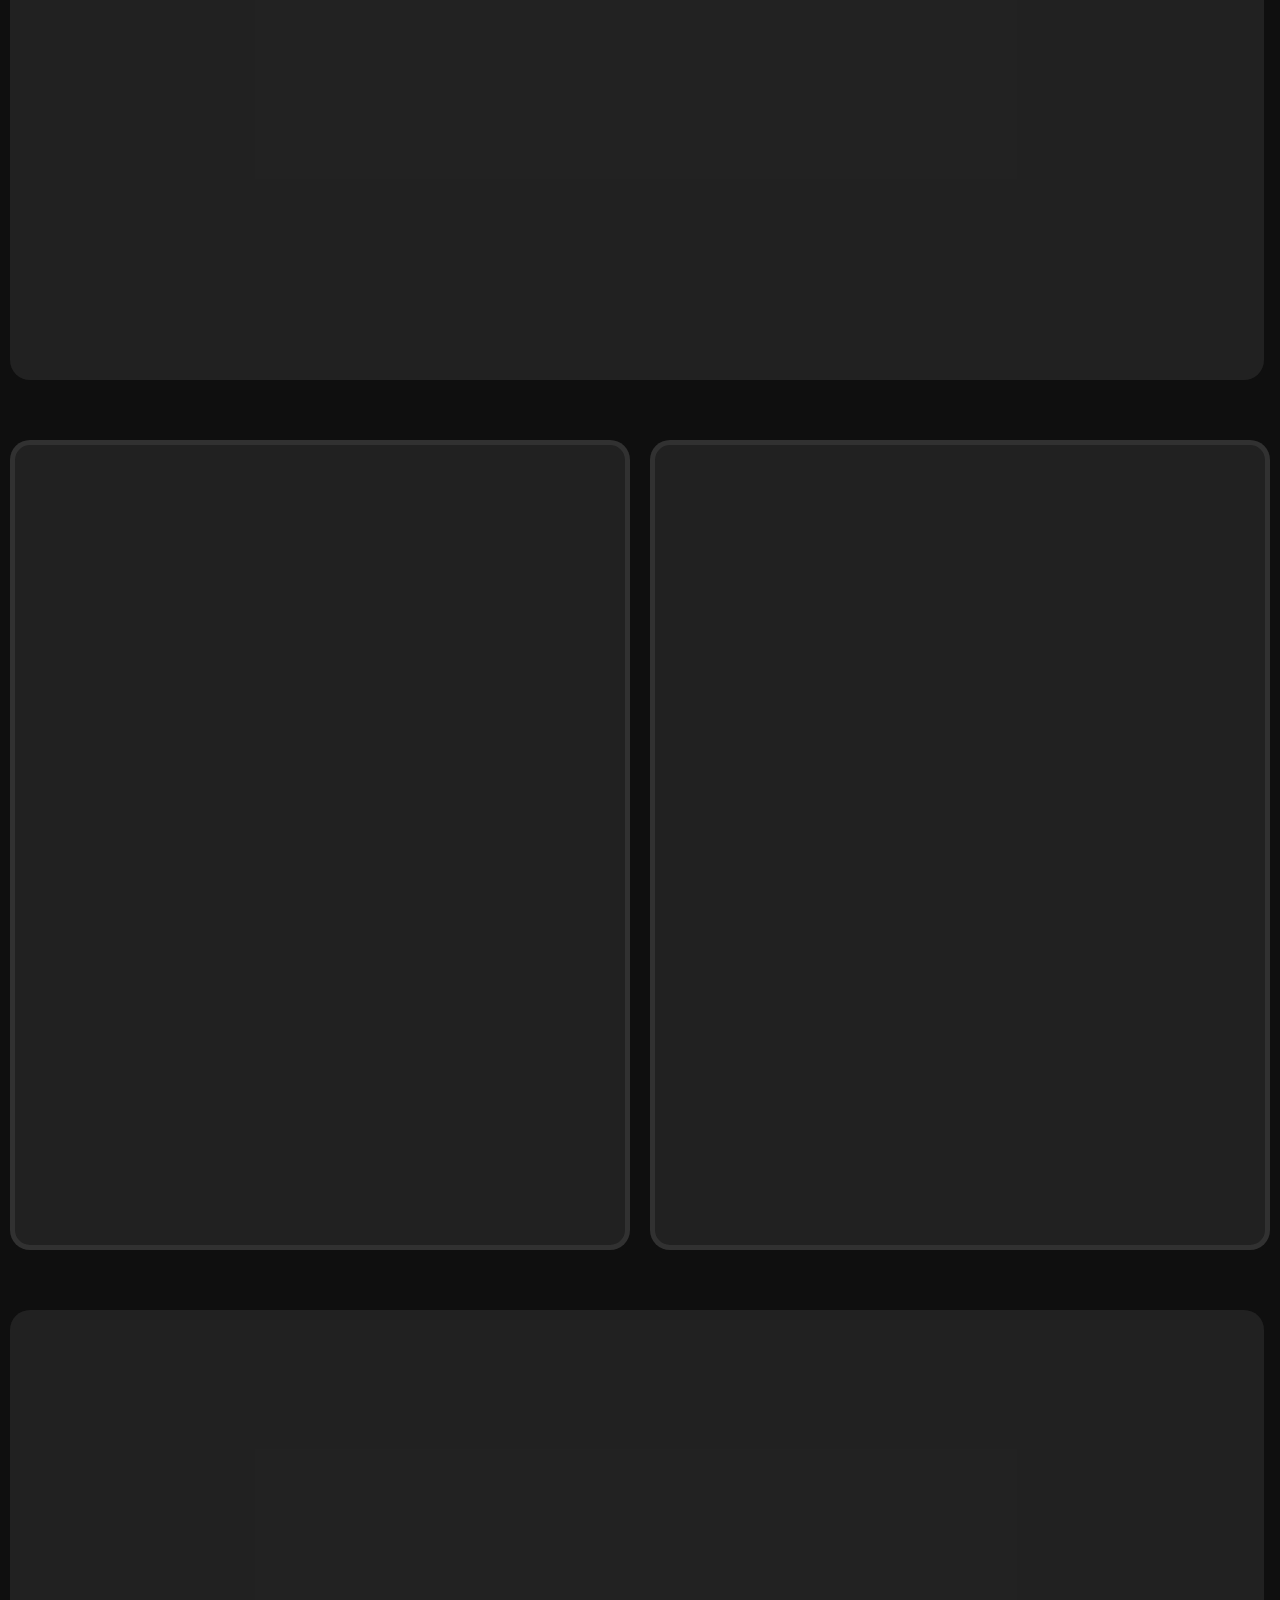
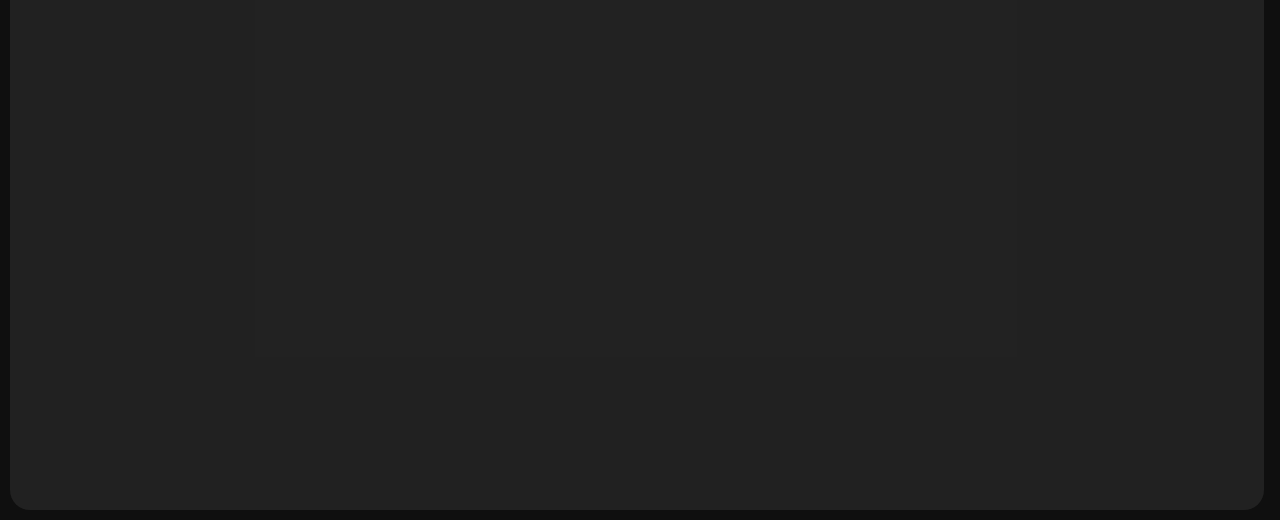
==== commit 96f7890b: "g" ====
--- a/vis.html
+++ b/vis.html
@@ -33,15 +33,14 @@
 
   <div class="bottom">
     <div id="chart1"></div>
-    <div id="chart3"></div>
   </div>
 
   <div class="container-bottom">
     <div id="chart5"></div>
     <div id="chart6"></div>
   </div>
+  <div id="chart3"></div>
 </div>
-
 
 </div>
 
--- a/style.css
+++ b/style.css
@@ -1,135 +1,136 @@
 body { 
-    margin: 0; 
-    font-family: Arial, sans-serif; 
-    background-color: rgb(15, 15, 15);
-    color: #f5f5f5;
+margin: 0; 
+font-family: Arial, sans-serif; 
+background-color: rgb(15, 15, 15);
+color: #f5f5f5;
 }
 
-html { 
-    overflow-x: hidden;
+.header-image { 
+width: 100%; 
 }
 
+.container { 
+display: flex; 
+}
 
-.header-image { 
-    width: 100%; 
-}
-.container { 
-    display: flex; 
-}
 .left, .right { flex: 1; padding: 10px; }
 
 #chart4{
-    margin-top: 30px;
+margin-top: 30px;
+}
 
+#chart6{
+margin-top: 30px;
+background-color: rgba(197, 197, 197,0.1);
 }
-#chart6{
-    margin-top: 30px;
-    background-color: rgba(197, 197, 197,0.1);
-}
+
 #chart2 {
-    background-color: rgba(197, 197, 197,0.1);
-    border-radius: 20px;
-    height: 100%; /* o una altura específica que pueda contener todos tus elementos */
+background-color: rgba(197, 197, 197,0.1);
+border-radius: 20px;
+height: 100%; 
 }
 
 #svg-container {
-    border: solid 5px rgba(197, 197, 197,0.1);
-    border-radius: 20px;
-    height: auto; /* o una altura específica que pueda contener todos tus elementos */
-    overflow-y: auto; /* asegúrate de que esto esté permitiendo el scroll */
-    background-color: rgba(197, 197, 197,0.1);
+border: solid 5px rgba(197, 197, 197,0.1);
+border-radius: 20px;
+height: auto; 
+overflow-y: auto; 
+background-color: rgba(197, 197, 197,0.1);
+}
 
+.selected-album {
+stroke: #ffffff; 
+stroke-width: 5px; 
+stroke-opacity: 1; 
 }
-.selected-album {
-    stroke: #ffffff; /* Color del borde */
-    stroke-width: 5px; /* Ancho del borde */
-    stroke-opacity: 1; /* Opacidad del borde */
+
+header {
+display: flex;
+justify-content: center;
+align-items: center;
+height: 200px;
+text-align: center; 
 }
-header {
-    display: flex;
-    justify-content: center;
-    align-items: center;
-    height: 200px; /* Altura del header */
-    text-align: center; /* Asegura que el texto también esté centrado horizontalmente */
+
+.selected-artist {
+stroke: white;
+stroke-width: 4;
 }
-.selected-artist {
-    stroke: white;
-    stroke-width: 4; /* Ajusta el ancho del margen según lo necesites */
-  }
-  
+
 #chart3 {
-    border-radius: 10px;
-    margin: 10px;
-    height: 800px;
-    width: 98%;
-    background-color: rgba(197, 197, 197,0.1);
-    border-radius: 20px;
-    margin-top: 50px;
+border-radius: 10px;
+margin: 10px;
+height: 800px;
+width: 98%;
+background-color: rgba(197, 197, 197,0.1);
+border-radius: 20px;
+margin-top: 50px;
 }
 
 .container {
-    display: flex;
-    flex-direction: column; /* Esto coloca los contenedores .top y .bottom uno encima del otro */
-  }
-  
-  .top {
-    display: flex; /* Esto mantiene a chart2 y chart4 lado a lado */
-  }
-  
-  .left, .right {
-    flex: 1; /* Esto les da a los contenedores .left y .right tamaños iguales dentro de .top */
-  }
-  
+display: flex;
+flex-direction: column;
+}
+
+.top {
+display: flex;
+}
+
+.left, .right {
+flex: 1; 
+}
+
 #chart1 {
-    border-radius: 40px;
-    margin: 10px;
-    height: 800px;
-    width: 98%;
-    background-color: rgba(197, 197, 197,0.1);
-    border-radius: 20px;  
-    margin-top: 50px;
+border-radius: 40px;
+margin: 10px;
+height: 800px;
+width: 98%;
+background-color: rgba(197, 197, 197,0.1);
+border-radius: 20px;  
+margin-top: 50px;
 }
+
 #chart5 {
-    background-color: rgba(197, 197, 197,0.1);
-    border-radius: 20px;
-    margin-top: 50px;
+background-color: rgba(197, 197, 197,0.1);
+border-radius: 20px;
+margin-top: 50px;
 }
+
 .low-opacity {
-    opacity: 0.5; /* Ajusta este valor según la opacidad que desees */
-  }
+opacity: 0.5; 
+}
+
 .reset-opacity{
-    opacity: 1;
+opacity: 1;
 }
+
 .texto-sombreado {
-    color: rgb(21, 255, 0); /* Color del texto */
-    text-shadow: -1px 1px rgb(255, 255, 255); /* Sombreado blanco */
-
+color: rgb(21, 255, 0);
+text-shadow: -1px 1px rgb(255, 255, 255); 
 }
 
 #chart5, #chart6 {
-    border-radius: 10px;
-    margin: 10px;
-    height: 800px;
-    width: 900px;
-    border: solid 5px rgba(197, 197, 197,0.1);
-    border-radius: 20px;
-    margin-top: 50px;
+border-radius: 10px;
+margin: 10px;
+height: 800px;
+width: 900px;
+border: solid 5px rgba(197, 197, 197,0.1);
+border-radius: 20px;
+margin-top: 50px;
 }
 
 .container-bottom {
-    display: flex;
-    flex-direction: row; /* Esto alinea los elementos secundarios en línea /
-    align-items: center; / Esto los centra verticalmente, si es necesario /
-    justify-content: center; / Esto los centra horizontalmente en el contenedor */
-  }
+display: flex;
+flex-direction: row; 
+}
 
-  .header-title {
-    font-size: 3em;
-    color: #ffffff; 
-    text-align: center; 
-    font-family: 'Arial', sans-serif; 
-    text-transform: uppercase; 
-    letter-spacing: 5px; 
-    text-shadow: 2px 2px 4px #000000; 
-    margin-bottom: 30px;
-    }+.header-title {
+font-size: 3em;
+color: #ffffff; 
+text-align: center; 
+font-family: 'Arial', sans-serif; 
+text-transform: uppercase; 
+letter-spacing: 5px; 
+text-shadow: 2px 2px 4px #000000; 
+margin-bottom: 30px;
+}